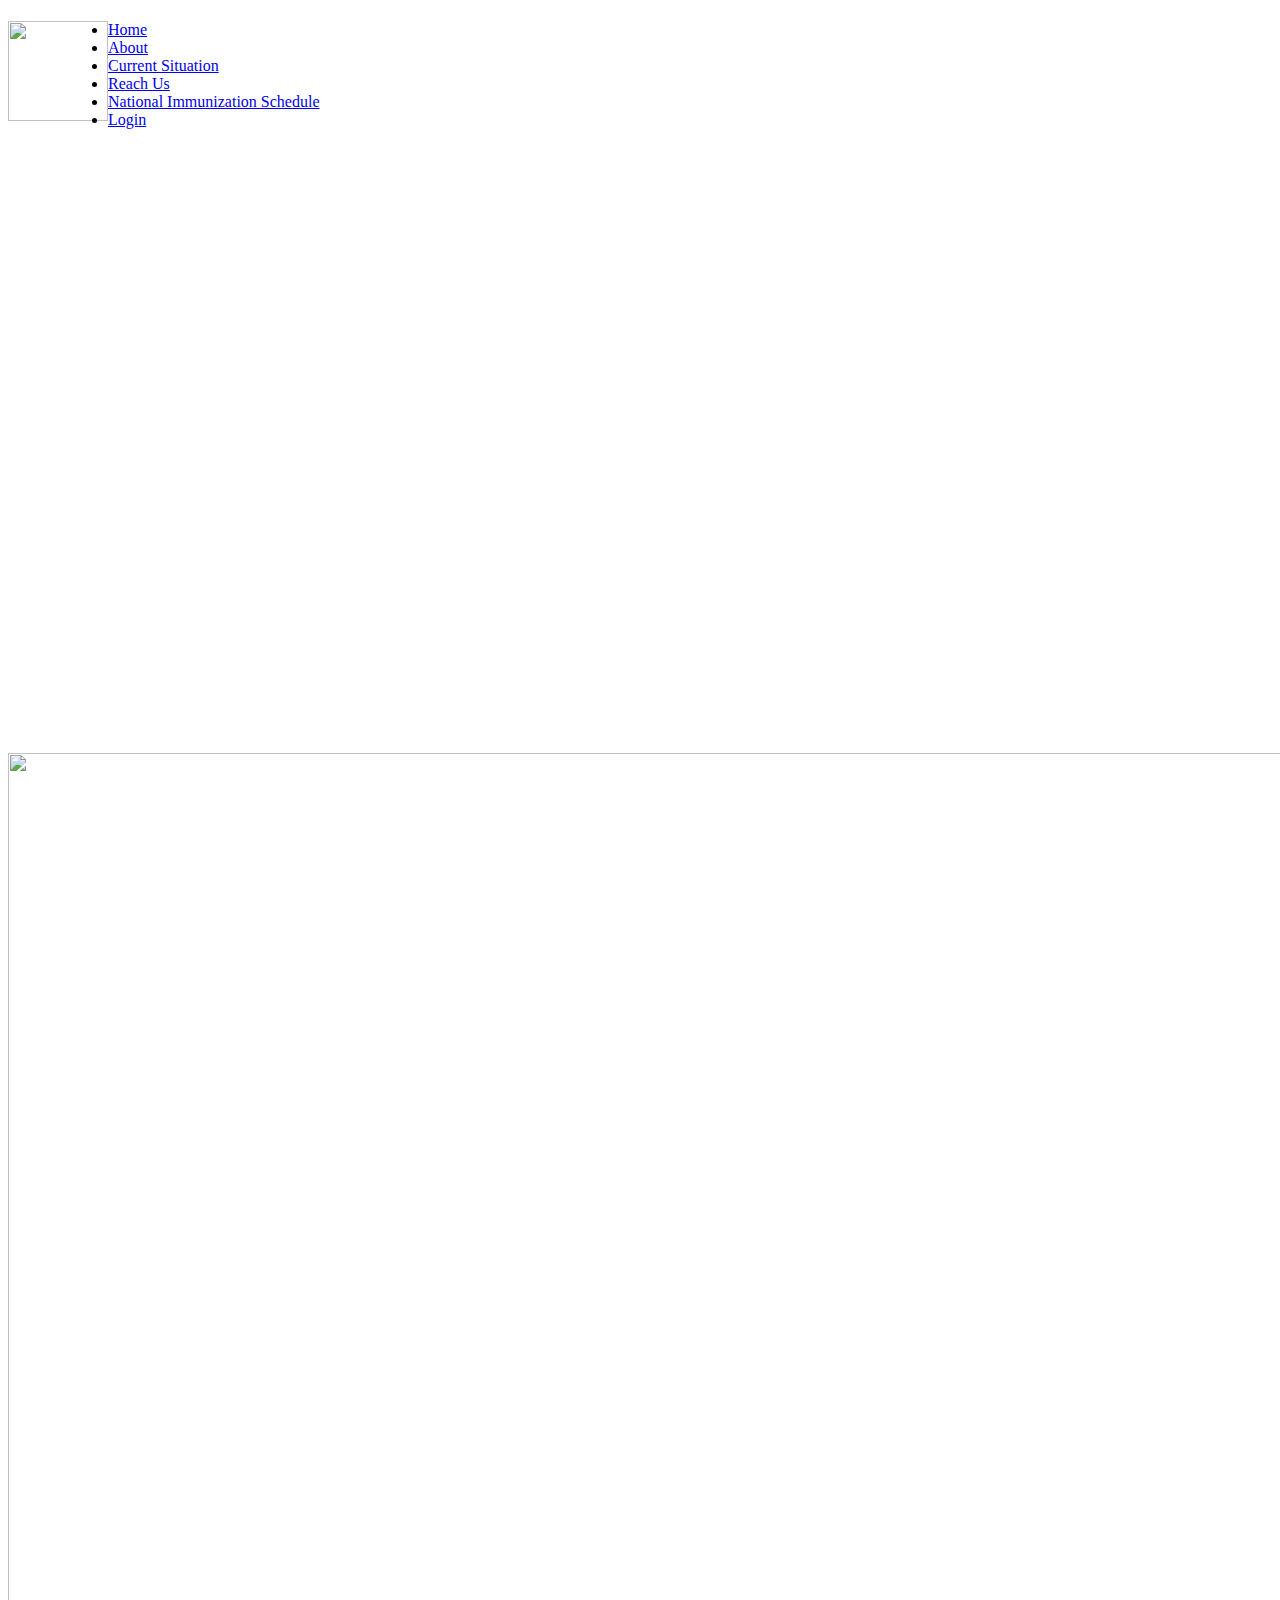
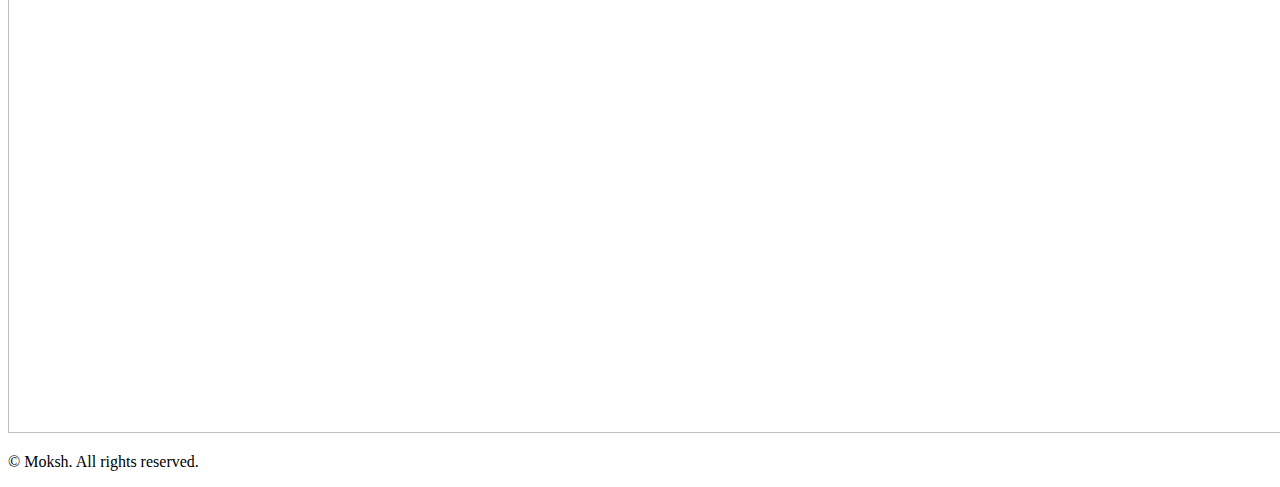
==== login_main.html @ 3099fc26 "Add files via upload" ====
<!DOCTYPE HTML>
<html lang="en">
<html>
<head>
	<title>Moksh - LoginPage</title>
	<meta charset="UTF-8">
	<meta name="viewport" content="width=device-width, initial-scale=1">
	<link rel="icon" type="image/png" href="images/icons/favicon.ico"/>
<!--===============================================================================================-->

<!--===============================================================================================-->
	<link rel="stylesheet" type="text/css" href="css/util.css">
	<link rel="stylesheet" type="text/css" href="css/main.css">

<link rel="shortcut icon" href="img/logo_main.png">
	<link href="css/first.css" rel="stylesheet">
	<link href="css/style.css" rel="stylesheet">
	<link href="color/default.css" rel="stylesheet">
	<link rel="shortcut icon" href="img/hack_2.png">

	 <script src="https://form.jotform.me/static/feedback2.js" type="text/javascript"> new JotformFeedback({ formId: "91131791161451", buttonText: "Feedback", base: "https://form.jotform.me/", background: "#d0021b", fontColor: "#FFFFFF", buttonSide: "left", buttonAlign: "center", type: 0, width: 700, height: 500, isCardForm: false }); </script>
</head>
<body>
  <div class="navbar-wrapper">
		<div class="navbar navbar-inverse navbar-fixed-top">
			<div class="navbar-inner">
				<div class="container">
					<!-- Responsive navbar -->
					<a class="btn btn-navbar" data-toggle="collapse" data-target=".nav-collapse"><span class="icon-bar"></span><span class="icon-bar"></span><span class="icon-bar"></span>
				</a>
					<h1 class="brand"><a href="index.html"><img src="img/logo_main.png" width="100" height="100" align="left"></a></h1>
					<!-- navigation -->
					<nav class="pull-right nav-collapse collapse">
						<ul id="menu-main" class="nav">
							<li><a title="home " href="index.html">Home</a></li>
							<li><a title="about " href="index.html#about">About</a></li>
							<li><a title="graph" href="index.html#graph">Current Situation</a></li>
							<li><a title="contact us" href="index.html#contact us">Reach Us</a></li>
							<li><a title="contact us" href="National_Immunization_Schedule.pdf" target="_blank">National Immunization Schedule</a></li>
							<li><a title="login" href="login_main.html">Login</a></li>							
														
							
						</ul>
					</nav>
				</div>
			</div>
		</div>
	</div>
	<iframe src="file:///C:/Users/Admin/Desktop/hack/login1.html" style="border:0px #ffffff none;" name="myiFrame" scrolling="no" frameborder="1" marginheight="0px" marginwidth="0px" height="604		px" width="1349px" allowfullscreen></iframe>
<img src="img/logo.png" height="1280" width="1920" align="top-center"></img>

	<footer>
		<div class="container">
			<div class="row">
				<div class="span6 offset3">
					<ul class="social-networks">
						
					</ul>
					<p class="copyright">
						&copy; Moksh. All rights reserved.
						<div class="credits">
					
                
							
						</div>
					</p>
				</div>
			</div>
		</div>
		<!-- ./container -->
	</footer>
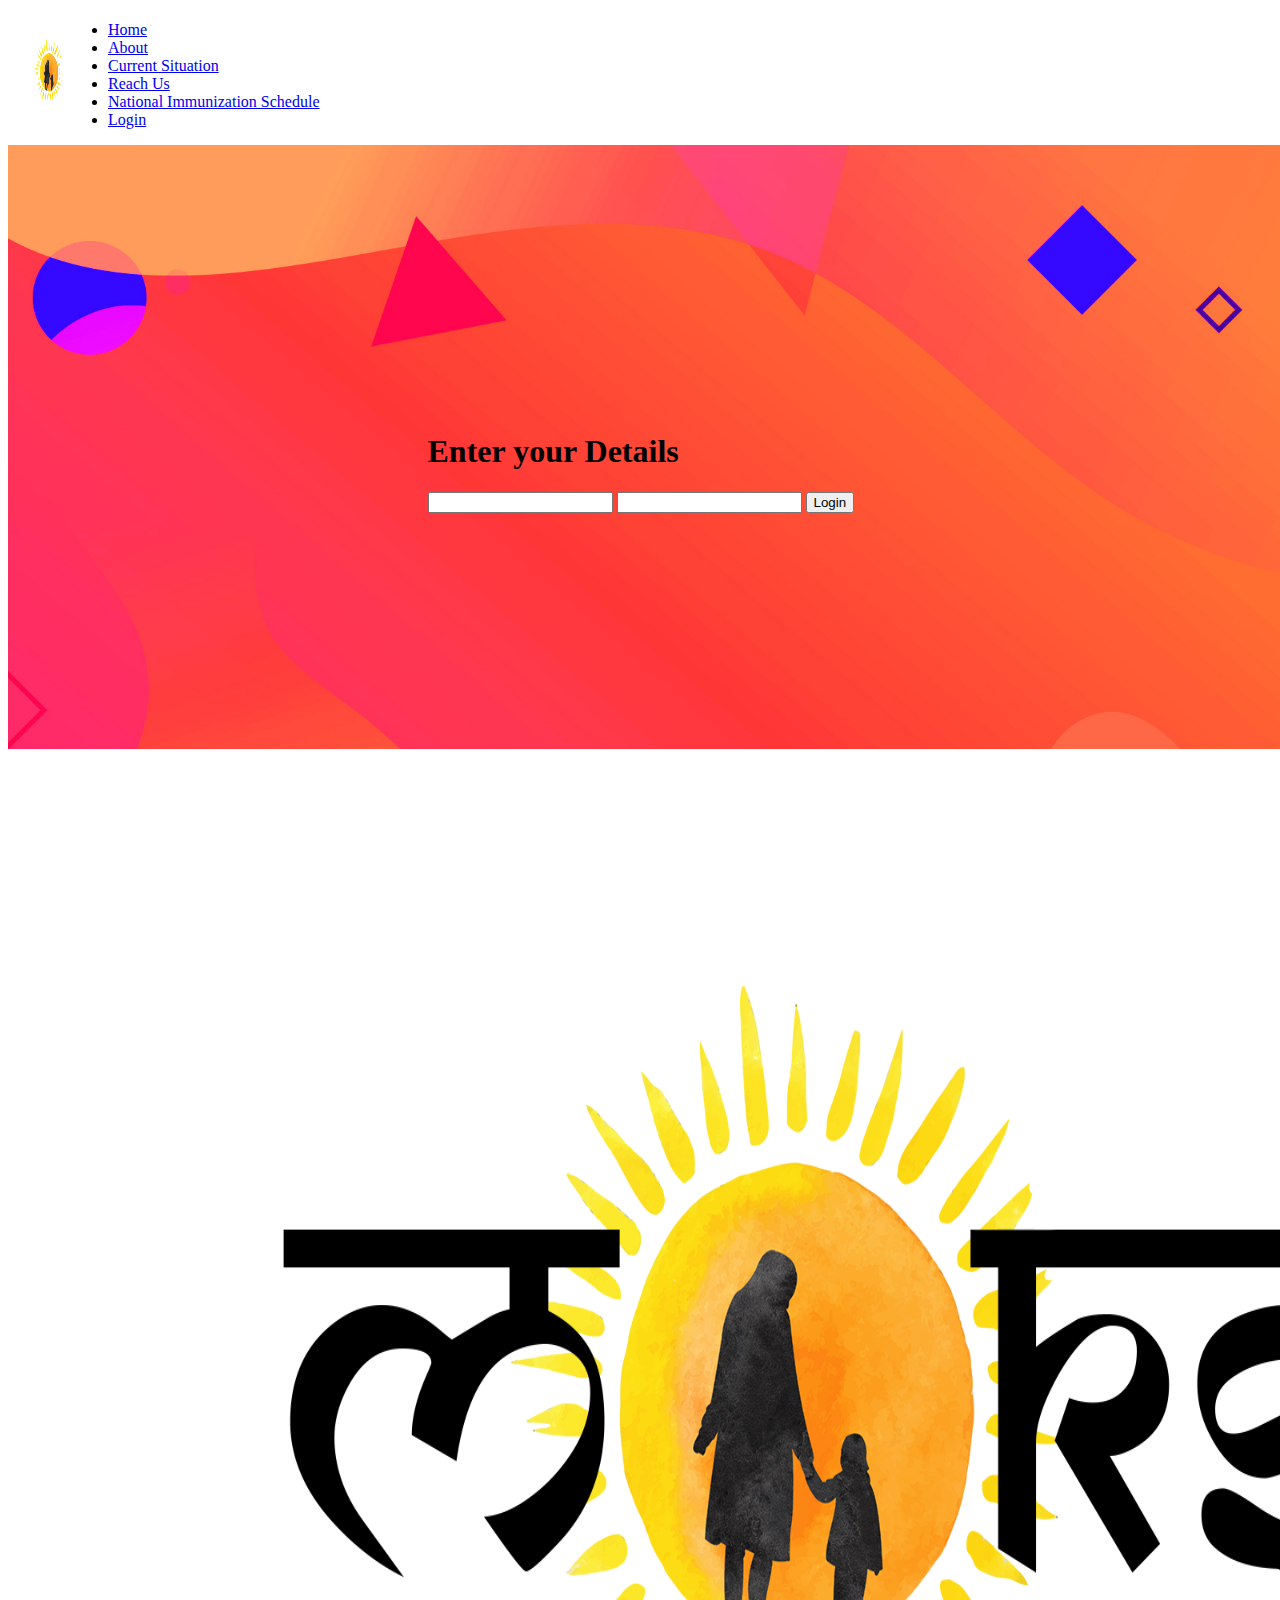
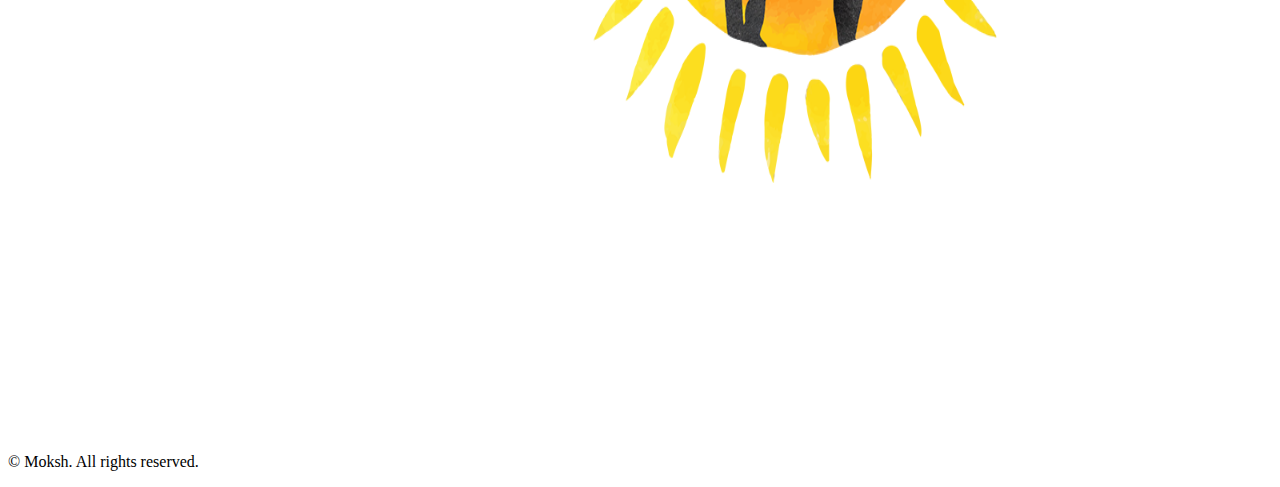
==== commit aa67da12: "Update login_main.html" ====
--- a/login_main.html
+++ b/login_main.html
@@ -46,7 +46,7 @@
 			</div>
 		</div>
 	</div>
-	<iframe src="file:///C:/Users/Admin/Desktop/hack/login1.html" style="border:0px #ffffff none;" name="myiFrame" scrolling="no" frameborder="1" marginheight="0px" marginwidth="0px" height="604		px" width="1349px" allowfullscreen></iframe>
+	<iframe src="login1.html" style="border:0px #ffffff none;" name="myiFrame" scrolling="no" frameborder="1" marginheight="0px" marginwidth="0px" height="604		px" width="1349px" allowfullscreen></iframe>
 <img src="img/logo.png" height="1280" width="1920" align="top-center"></img>
 
 	<footer>
